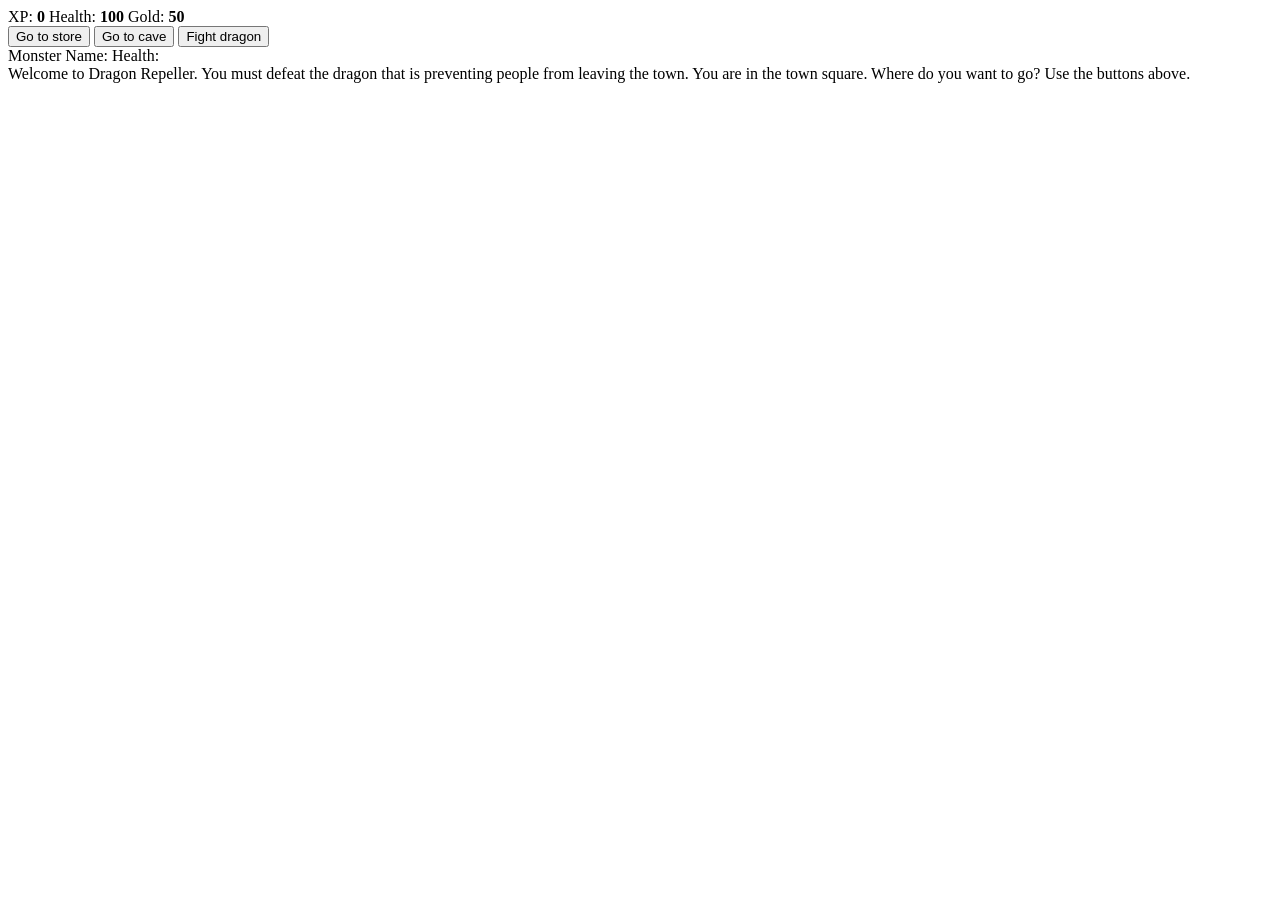
==== game.html @ 83b31b7d "Made some changes" ====
<!DOCTYPE html>
<html lang="en">
<head>
  <meta charset="utf-8">
  <link rel="stylesheet" href="./styles.css">
  <title>RPG - Dragon Repeller</title>
</head>
<body>
<div id="game">
  <div id="stats">
    <span class="stat">XP: <strong><span id="xpText">0</span></strong></span>
    <span class="stat">Health: <strong><span id="healthText">100</span></strong></span>
    <span class="stat">Gold: <strong><span id="goldText">50</span></strong></span>
  </div>
  <div id="controls">
    <button id="button1">Go to store</button>
    <button id="button2">Go to cave</button>
    <button id="button3">Fight dragon</button>
  </div>
  <div id="monsterStats">
    <span class="stat">Monster Name: <strong><span id="monsterName"></span></strong></span>
    <span class="stat">Health: <strong><span id="monsterHealth"></span></strong></span>
  </div>
  <div id="text">
    Welcome to Dragon Repeller. You must defeat the dragon that is preventing people from leaving the town. You are in the town square. Where do you want to go? Use the buttons above.
  </div>
</div>
<script src="game.js"></script>
</body>
</html>
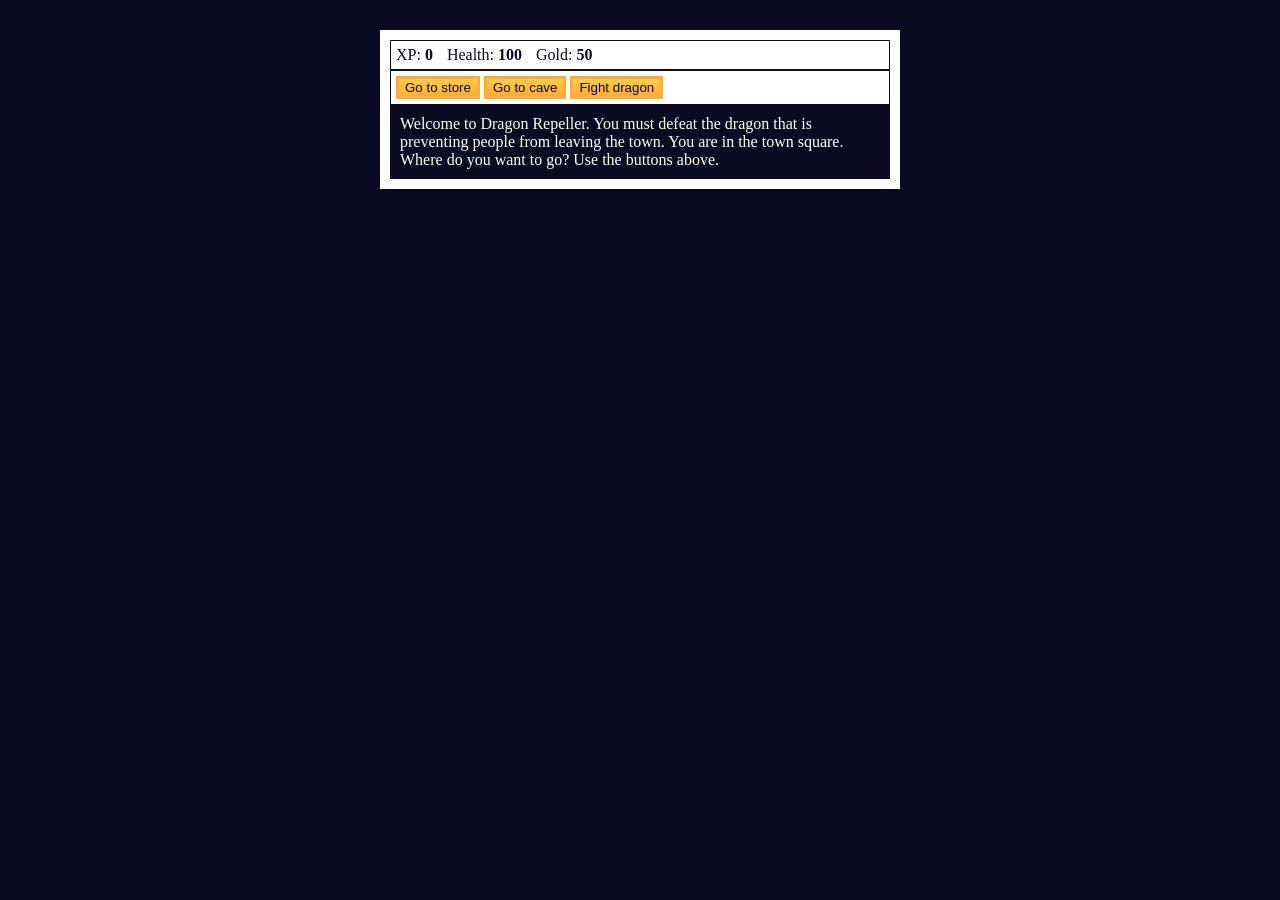
==== commit 61a63e00: "Made some changes" ====
--- a/game.html
+++ b/game.html
@@ -2,7 +2,7 @@
 <html lang="en">
 <head>
   <meta charset="utf-8">
-  <link rel="stylesheet" href="./styles.css">
+  <link rel="stylesheet" href="styles.css">
   <title>RPG - Dragon Repeller</title>
 </head>
 <body>
--- a/styles.css
+++ b/styles.css
@@ -0,0 +1,45 @@
+body {
+    background-color: #0a0a23;
+}
+
+#text {
+    background-color: #0a0a23;
+    color: #ffffff;
+    padding: 10px;
+}
+
+#game {
+    max-width: 500px;
+    max-height: 400px;
+    background-color: #ffffff;
+    color: #ffffff;
+    margin: 30px auto 0px;
+    padding: 10px;
+}
+
+#controls,
+#stats {
+    border: 1px solid #0a0a23;
+    padding: 5px;
+    color: #0a0a23;
+}
+
+#monsterStats {
+    display: none;
+    border: 1px solid #0a0a23;
+    padding: 5px;
+    color: #ffffff;
+    background-color: #c70d0d;
+}
+
+.stat {
+    padding-right: 10px;
+}
+
+button {
+    cursor: pointer;
+    color: #0a0a23;
+    background-color: #feac32;
+    background-image: linear-gradient(#fecc4c, #ffac33);
+    border: 3px solid #feac32;
+}
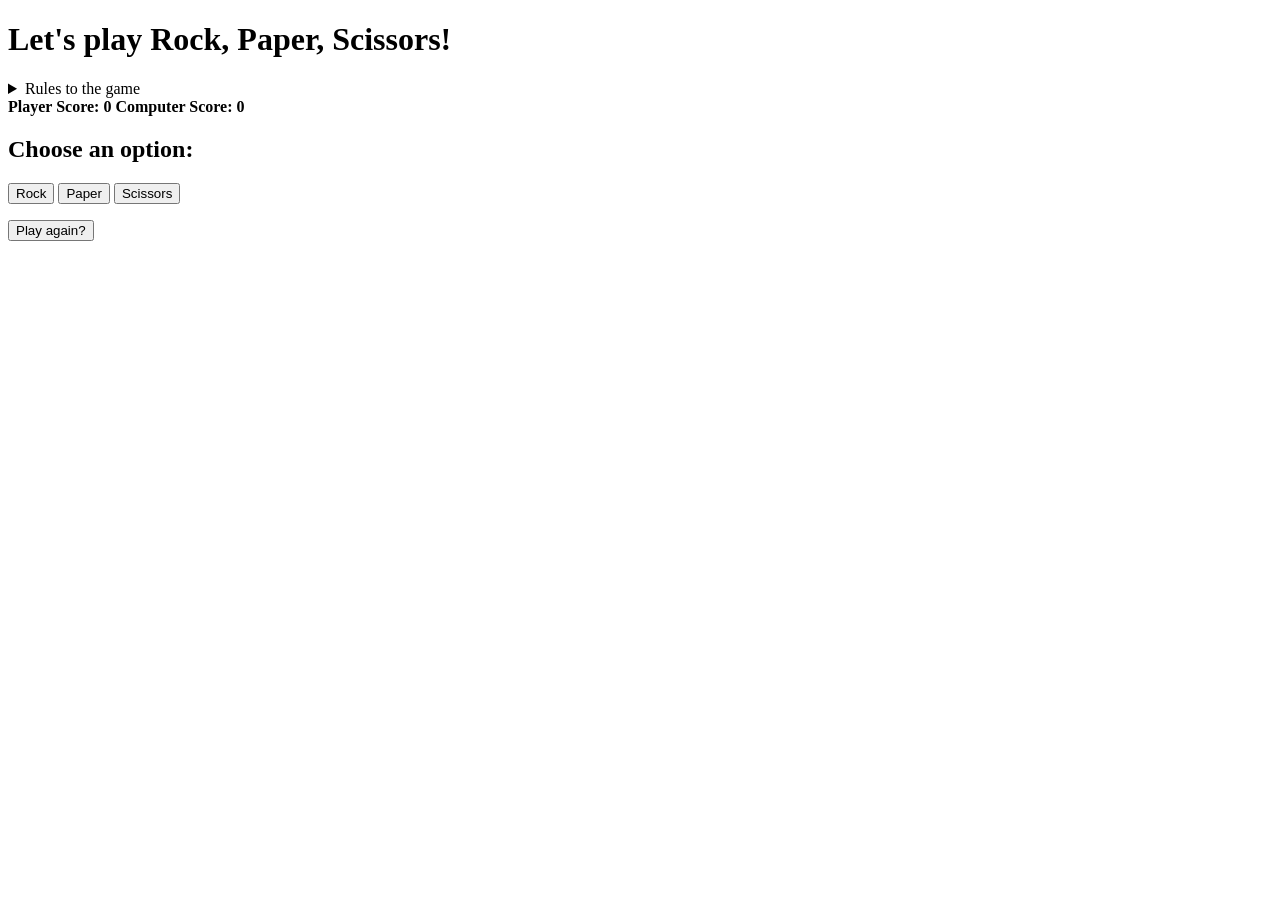
==== commit c0a83b8d: "Made some changes" ====
--- a/game.html
+++ b/game.html
@@ -1,30 +1,58 @@
 <!DOCTYPE html>
 <html lang="en">
 <head>
-  <meta charset="utf-8">
-  <link rel="stylesheet" href="styles.css">
-  <title>RPG - Dragon Repeller</title>
+  <meta charset="UTF-8" />
+  <meta name="viewport" content="width=device-width, initial-scale=1.0" />
+  <title>Rock, Paper, Scissors game</title>
+  <link rel="stylesheet" href="syles.css" />
 </head>
 <body>
-<div id="game">
-  <div id="stats">
-    <span class="stat">XP: <strong><span id="xpText">0</span></strong></span>
-    <span class="stat">Health: <strong><span id="healthText">100</span></strong></span>
-    <span class="stat">Gold: <strong><span id="goldText">50</span></strong></span>
+<h1>Let's play Rock, Paper, Scissors!</h1>
+<main>
+  <details class="rules-container">
+    <summary>Rules to the game</summary>
+
+    <p>You will be playing against the computer.</p>
+    <p>You can choose between Rock, Paper, and Scissors.</p>
+    <p>The first one to three points wins.</p>
+
+    <p>Here are the rules to getting a point in the game:</p>
+    <ul>
+      <li>Rock beats Scissors</li>
+      <li>Scissors beats Paper</li>
+      <li>Paper beats Rock</li>
+    </ul>
+    <p>
+      If the player and computer choose the same option (Ex. Paper and
+      Paper), then no one gets the point.
+    </p>
+  </details>
+
+  <div class="score-container">
+    <strong
+    >Player Score: <span class="score" id="player-score">0</span></strong
+    >
+    <strong
+    >Computer Score:
+      <span class="score" id="computer-score">0</span></strong
+    >
   </div>
-  <div id="controls">
-    <button id="button1">Go to store</button>
-    <button id="button2">Go to cave</button>
-    <button id="button3">Fight dragon</button>
+
+  <section class="options-container">
+    <h2>Choose an option:</h2>
+    <div class="btn-container">
+      <button id="rock-btn" class="btn">Rock</button>
+      <button id="paper-btn" class="btn">Paper</button>
+      <button id="scissors-btn" class="btn">Scissors</button>
+    </div>
+  </section>
+
+  <div class="results-container">
+    <p id="results-msg"></p>
+    <p id="winner-msg"></p>
+    <button class="btn" id="reset-game-btn">Play again?</button>
   </div>
-  <div id="monsterStats">
-    <span class="stat">Monster Name: <strong><span id="monsterName"></span></strong></span>
-    <span class="stat">Health: <strong><span id="monsterHealth"></span></strong></span>
-  </div>
-  <div id="text">
-    Welcome to Dragon Repeller. You must defeat the dragon that is preventing people from leaving the town. You are in the town square. Where do you want to go? Use the buttons above.
-  </div>
-</div>
+</main>
 <script src="game.js"></script>
 </body>
-</html>+</html>
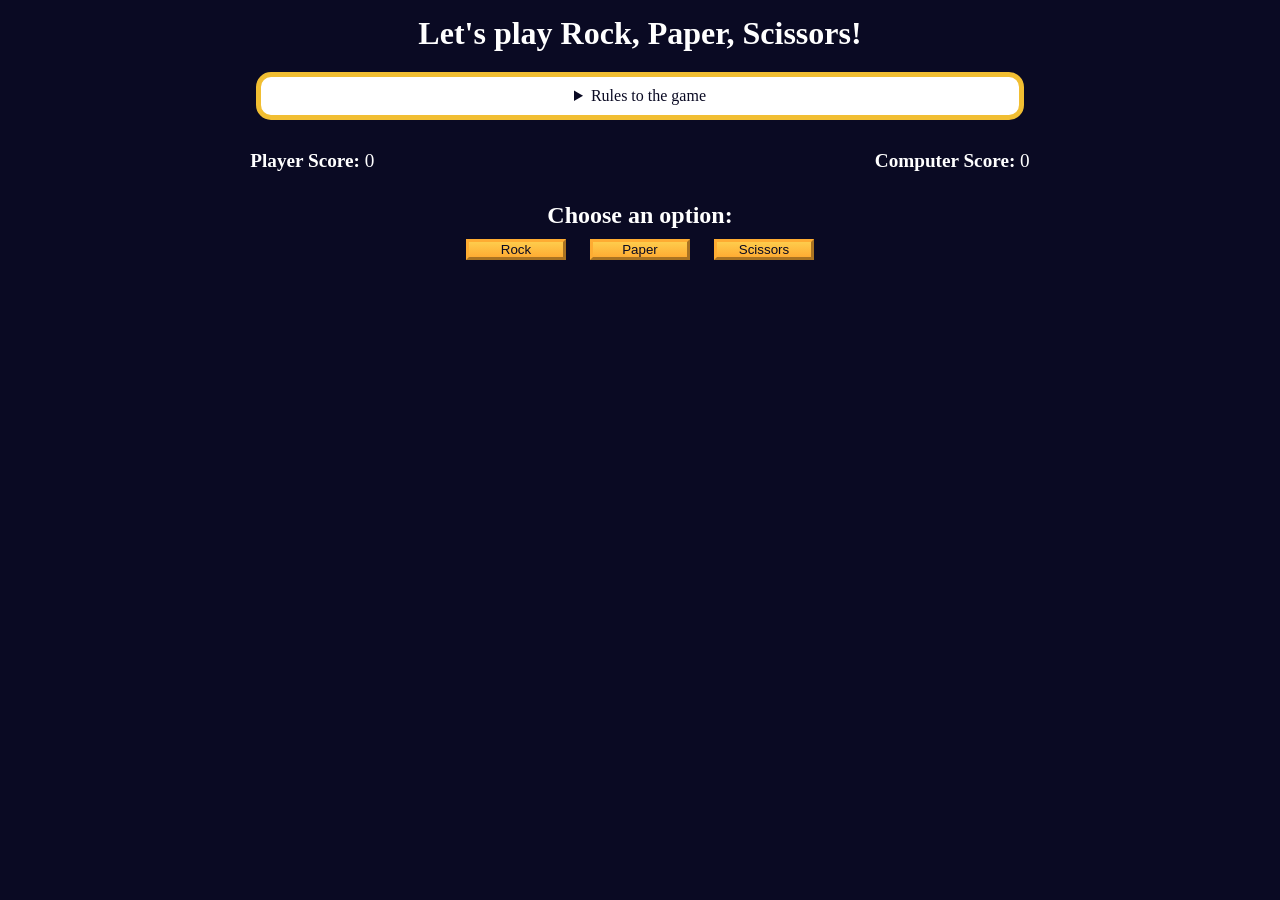
==== commit 42efc0e1: "Made some changes" ====
--- a/game.html
+++ b/game.html
@@ -4,7 +4,7 @@
   <meta charset="UTF-8" />
   <meta name="viewport" content="width=device-width, initial-scale=1.0" />
   <title>Rock, Paper, Scissors game</title>
-  <link rel="stylesheet" href="syles.css" />
+  <link rel="stylesheet" href="styles.css" />
 </head>
 <body>
 <h1>Let's play Rock, Paper, Scissors!</h1>
--- a/styles.css
+++ b/styles.css
@@ -0,0 +1,87 @@
+*,
+*::before,
+*::after {
+    margin: 0;
+    padding: 0;
+    box-sizing: border-box;
+}
+
+:root {
+    --very-dark-blue: #0a0a23;
+    --white: #ffffff;
+    --yellow: #f1be32;
+    --golden-yellow: #feac32;
+}
+
+body {
+    background-color: var(--very-dark-blue);
+    text-align: center;
+    color: var(--white);
+}
+
+h1 {
+    margin: 15px 0 20px;
+}
+
+.btn {
+    cursor: pointer;
+    width: 100px;
+    margin: 10px;
+    color: var(--very-dark-blue);
+    background-color: var(--golden-yellow);
+    background-image: linear-gradient(#fecc4c, #ffac33);
+    border-color: var(--golden-yellow);
+    border-width: 3px;
+}
+
+.btn:hover {
+    background-image: linear-gradient(#ffcc4c, #f89808);
+}
+
+.rules-container {
+    padding: 10px 0;
+    margin: auto;
+    border-radius: 15px;
+    border: 5px solid var(--yellow);
+    background-color: var(--white);
+    color: var(--very-dark-blue);
+}
+
+.rules-container ul {
+    list-style-type: none;
+}
+
+.rules-container p {
+    margin: 10px 0;
+}
+
+@media (min-width: 760px) {
+    .rules-container {
+        width: 60%;
+    }
+}
+
+.score-container {
+    display: flex;
+    justify-content: space-around;
+    margin: 30px 0;
+    font-size: 1.2rem;
+}
+
+.score {
+    font-weight: 500;
+}
+
+.results-container {
+    font-size: 1.3rem;
+    margin: 15px 0;
+}
+
+#winner-msg {
+    margin-top: 25px;
+}
+
+#reset-game-btn {
+    display: none;
+    margin: 20px auto;
+}
